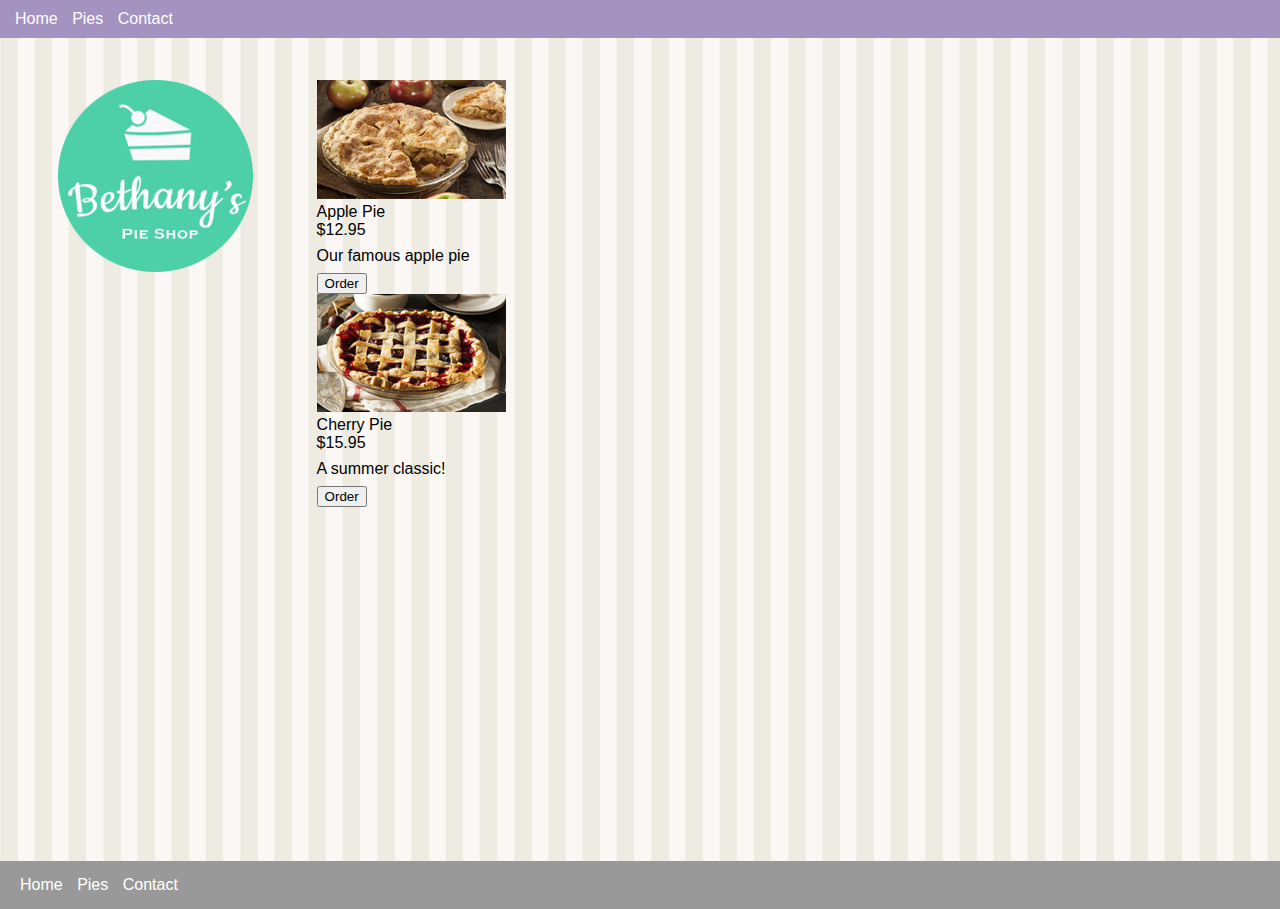
==== pies.html @ 37c62cd2 "home page rdy" ====
<!doctype html>
<html lang="en">
<head>
    <meta charset="UTF-8">
    <meta name="viewport"
          content="width=device-width, user-scalable=no, initial-scale=1.0, maximum-scale=1.0, minimum-scale=1.0">
    <meta http-equiv="X-UA-Compatible" content="ie=edge">
    <link rel="stylesheet" href="site.css" type="text/css">
    <title>Pies | Bethany's Pie Shop</title>

</head>
<body>
<header>
    <nav>
        <ul>
            <li><a href="/">Home</a></li>
            <li><a href="pies.html">Pies</a></li>
            <li><a href="contact.html">Contact</a></li>
        </ul>
    </nav>
</header>
<main>
    <aside><img src="images/logo.png" alt="Bethany's Pie Shop"></aside>
    <article>
        <section class="columns-desktop">
            <div class="pie">
                <img src="images/apple-pie.png" alt="Apple Pie">
                <div class="columns">
                    <div class="tittle">Apple Pie</div>
                    <div class="price">$12.95</div>
                </div>
                <p class="desc">Our famous apple pie</p>
                <button data-order="apple-pie">Order</button>
            </div>
            <div class="pie">
                <img src="images/cherry-pie.png" alt="Cherry Pie">
                <div class="columns">
                    <div class="tittle">Cherry Pie</div>
                    <div class="price">$15.95</div>
                </div>
                <p class="desc">A summer classic!</p>
                <button data-order="cherry-pie">Order</button>
            </div>
        </section>
    </article>
</main>
<footer>
    <nav>
        <ul>
            <li><a href="/">Home</a></li>
            <li><a href="pies.html">Pies</a></li>
            <li><a href="contact.html">Contact</a></li>
        </ul>
    </nav>
</footer>

</body>
</html>
---- site.css ----
* {
    margin: 0;
}

html, body {
    height: 100%;
}

body {
    font-family: arial, helvetica, sans-serif;
    background-color: #999;
}

p {
    margin: 0.5em 0 0.5em 0;
}

header {
    display: block;
    position: fixed;
    top: 0;
    left: 0;
    width: 100%;
    background-color: #a493c0;
    padding: 10px;
}

nav a:visited, nav a:link {
    color: #fff;
    text-decoration: none;
}

nav > ul {
    display: inline;
    padding: 0;
}

nav > ul > li {
    display: inline-block;
    list-style: none;
    margin: 0 5px 0 5px;
}

main {
    display: block;
    background-image: url("images/background.png");
    padding-top: 3em;
    padding-bottom: 3em;
    min-height: 85%;
}

footer {
    padding: 15px
}

aside, article {
    padding: 2em;
}

aside {
    text-align: center;
}

article {
    width: 75%;
}

@media only screen and (min-width: 768px) {
    main {
        display: flex;
    }

    aside {
        margin-left: 2%;
    }
}
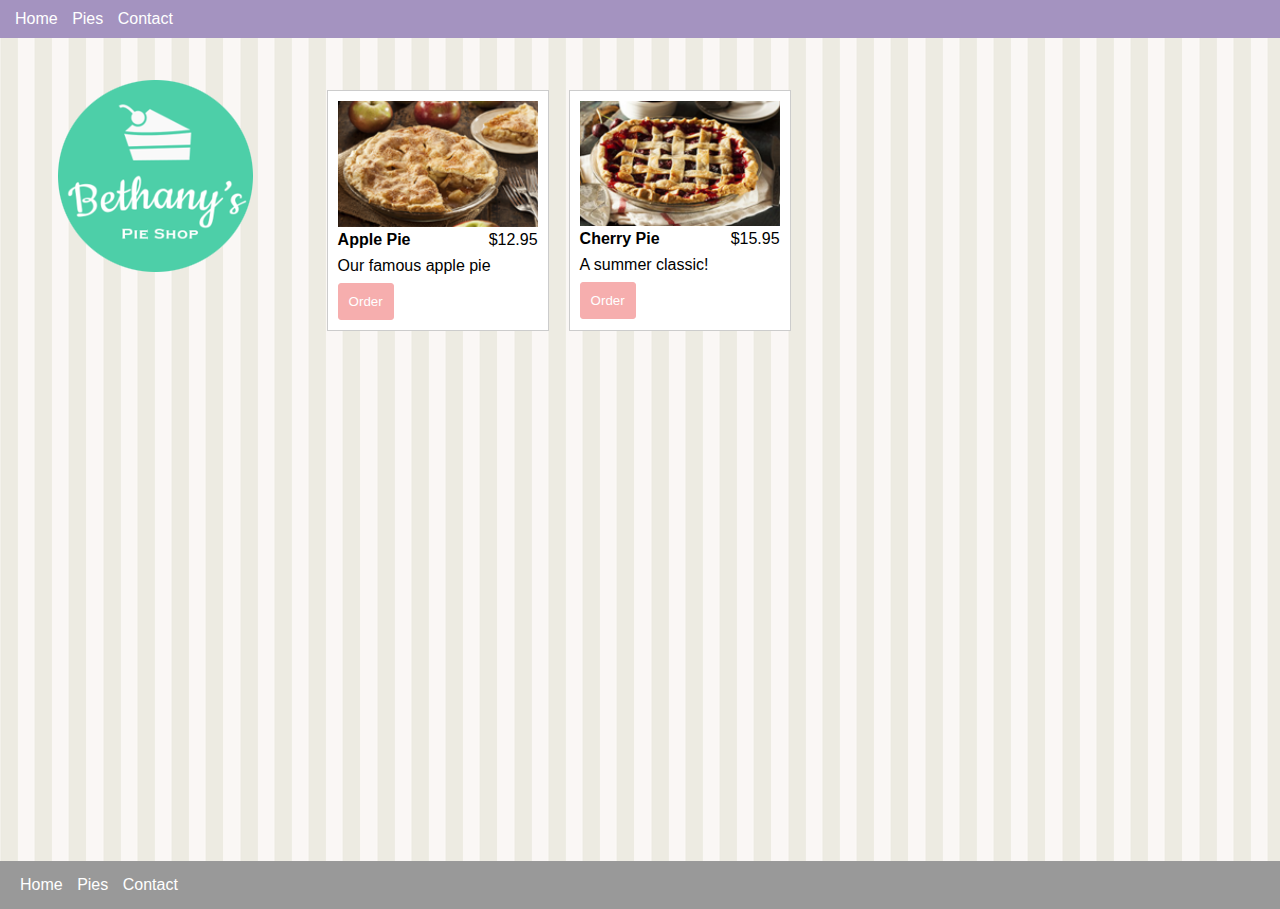
==== commit 96677c20: "css rdy" ====
--- a/pies.html
+++ b/pies.html
@@ -13,7 +13,7 @@
 <header>
     <nav>
         <ul>
-            <li><a href="/">Home</a></li>
+            <li><a href="index.html">Home</a></li>
             <li><a href="pies.html">Pies</a></li>
             <li><a href="contact.html">Contact</a></li>
         </ul>
--- a/site.css
+++ b/site.css
@@ -65,6 +65,10 @@
     width: 75%;
 }
 
+.columns {
+    display: flex;
+}
+
 @media only screen and (min-width: 768px) {
     main {
         display: flex;
@@ -73,4 +77,46 @@
     aside {
         margin-left: 2%;
     }
+
+    .columns-desktop {
+        display: flex;
+    }
+}
+
+/* Pies */
+
+.pie {
+    width: 200px;
+    padding: 10px;
+    margin: 10px;
+    background-color: #fff;
+    border: solid 1px #ccc;
+}
+
+.pie img {
+    width: 100%
+}
+
+.pie .tittle {
+    font-weight: bold;
+}
+
+.pie .columns {
+    width: 100%;
+}
+
+.pie .price {
+    text-align: right;
+}
+
+.pie .columns div {
+    width: 50%;
+}
+
+.pie button {
+    background-color: #f6aeae;
+    padding: 10px;
+    border: solid 1px #f6aeae;
+    border-radius: 3px;
+    color: #fff;
 }